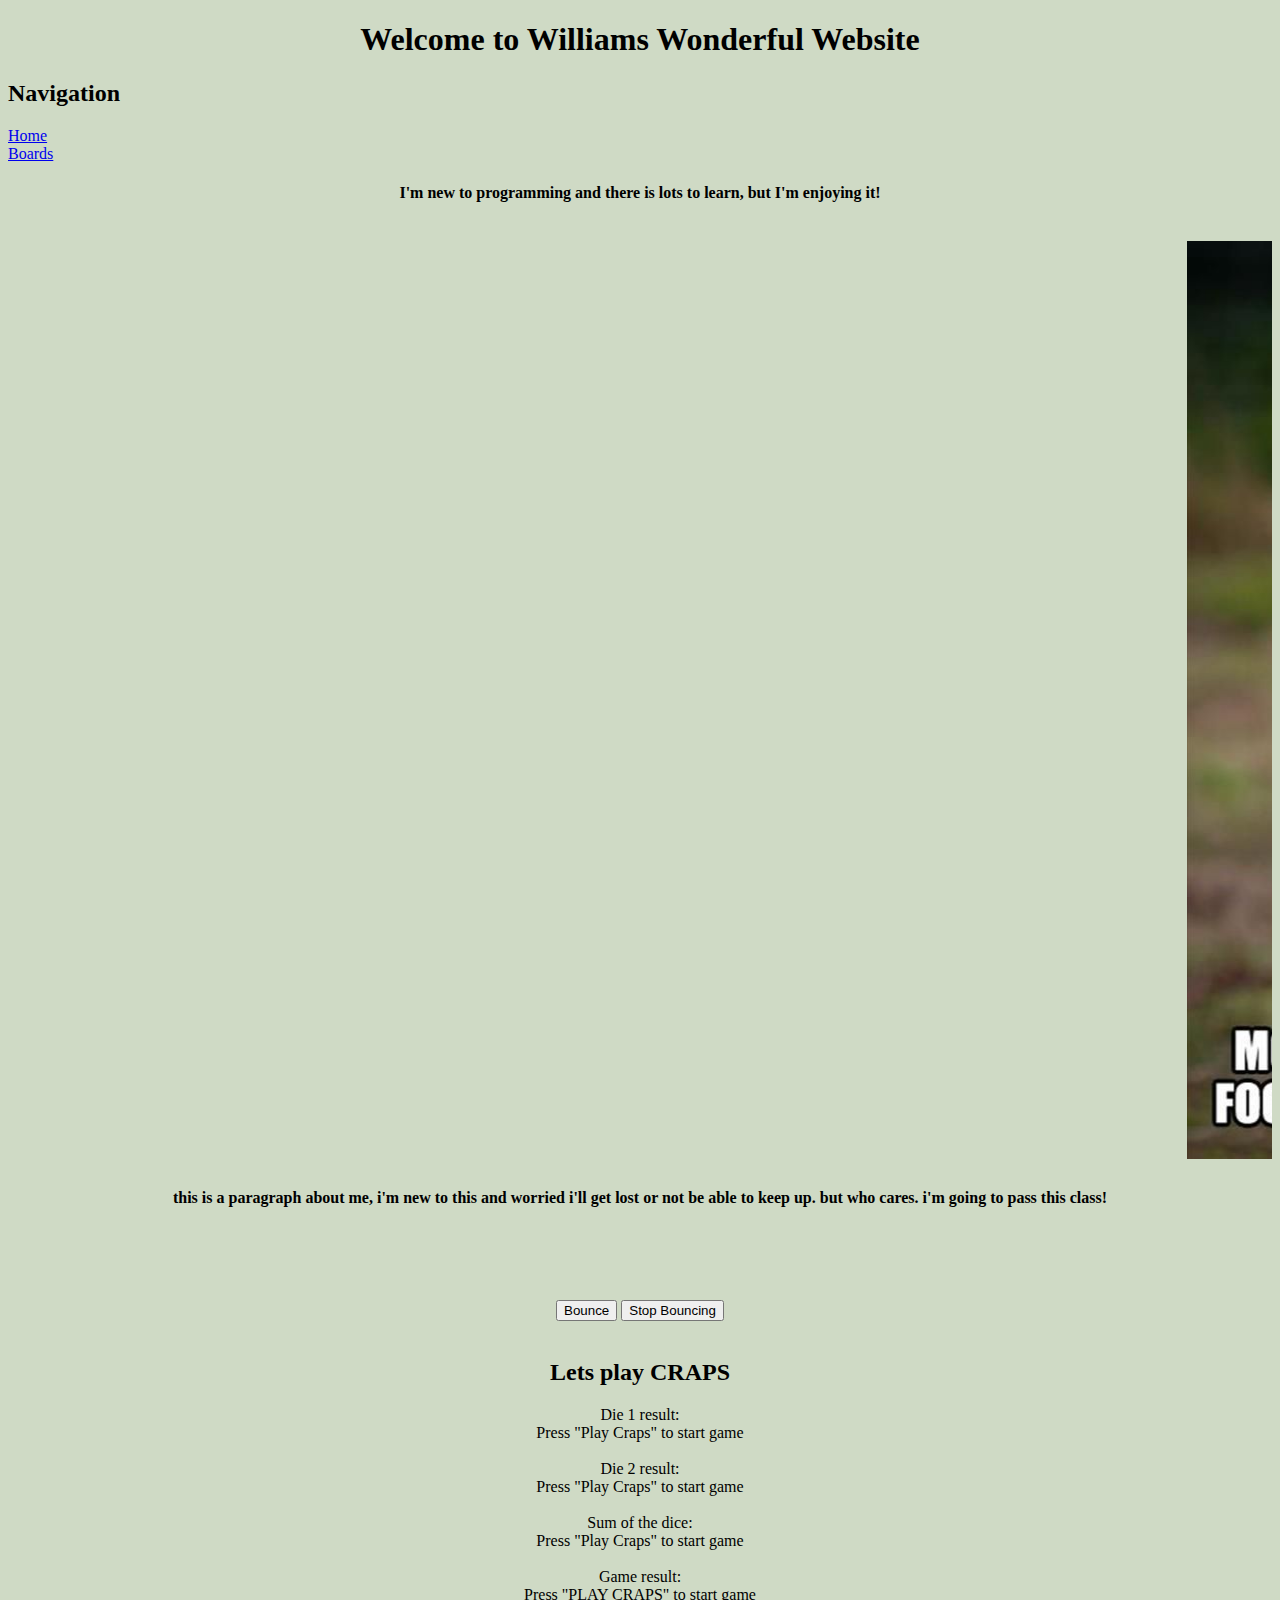
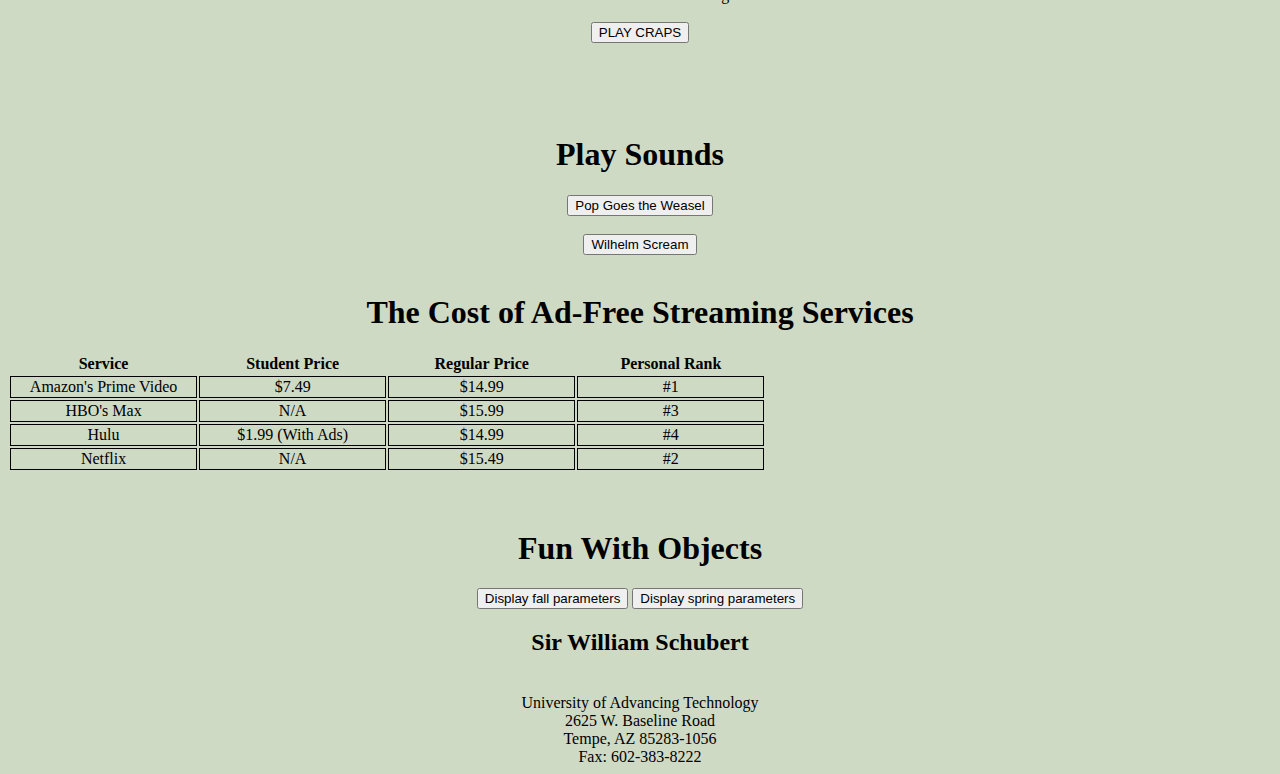
==== index.html @ 63a4186b "Add files via upload" ====
<!DOCTYPE HTML>
<HTML>
<!--William Schubert, 6/21/2023-->

<!--This is the name of my page-->
<!--We need to link the js file with the html file so we can use the js resources-->
<script src="code.js"></script>
<!--Also need to link the js file for Space Launch-->
<script src="classCode.js"> </script>
<!--we need a style sheet to define the styles for our page-->
<link href="style.css" rel="stylesheet" type="text/css>"
<head>
<title>William S's Page</title>
<!-- internal style setting -->
<style>
    td {border: 1px solid black}
</style>

</head>

<head>
<body style="background: rgb(207, 218, 197);">
    
    <!--Here I changed the color of the page and center my pages header-->
    <header style="text-align: center;">
        <h1>Welcome to Williams Wonderful Website</h1>
    </header>
</head>
</body>
<!--Navigation-->
<nav>
    <h2>
        Navigation
    </h2>
    <a href="index.html">Home</a><br>
    <a href="boards.html">Boards </a><br>
</nav>
<!--The following paragraph is centered and the font is smaller than the title above-->
<header style="text-align: center;">
    <h4>
        I'm new to programming
        and there is lots to learn,
        but I'm enjoying it!
    </h4>
    <br>
    <!--Here is my image, centered in the middle of the page
    Also I have assigned a marquee behavior to the image-->
    <center>
        <marquee id="mymarquee" class="html-marquee" direction="left" behavior="alternate" scrollamount="12">
        <img id="Llama or Alpaca?" src="Llama meme.jfif" alt="Llama or Alpaca?">
        </marquee>
    </center>
    </body>
    <!--In a small font,I wrote a short paragraph about me and my page-->
    <p>
    <h4>this is a paragraph about me,
        i'm new to this and worried i'll get
        lost or not be able to keep up. but who cares.
        i'm going to pass this class!</h4>
    </p>
    <br>
    <br>
    <br>
    <br>
    <!--This is my Start button and my Stop button
        This also sets my onClick parameters-->
    <button id="startButton" onclick="startFun();">Bounce</button>
    <button id="stopButton" onclick="stopFun();">Stop Bouncing</button>
    <br>
    <br>
    <!--This is where my die results are written in
        the sum results are calculated in my code.js page-->
    <h2>Lets play CRAPS</h2>
    Die 1 result: <div id="die1Res">Press "Play Craps" to start game</div> <br>
    Die 2 result: <div id="die2Res">Press "Play Craps" to start game</div> <br>
    Sum of the dice: <div id="diceSum">Press "Play Craps" to start game</div> <br <!--not finished-->
    Game result: <div id="gameRes">Press "PLAY CRAPS" to start game</div> <br>
    <!-- NOT FINISHED-->
    <button onclick="playCraps(); ">PLAY CRAPS</button>
    <br>
    <br>
    </center>
    <br>
    <br>
    <br>

    <!-- Below is where I added 2 buttons to my page to play a fun sounds -->

    <h1>Play Sounds</h1>
    <button onclick="playCreepyJack();">Pop Goes the Weasel</button>
    <br>
    <br>
    <button onclick="playWilhelm();">Wilhelm Scream</button>
    <br>
    <br>

    <!-- Below is a table I have created for my Index Page-->
    
    <h1>The Cost of Ad-Free Streaming Services</h1>
    
    <table width="60%" id="myTable">
                <col style="width: 15%;">
                <col style="width: 15%;">
                <col style="width: 15%;">
                <col style="width: 15%;">
            <thead>
                <th>Service</th>
                <th>Student Price</th>
                <th>Regular Price</th>
                <th>Personal Rank</th>
            </thead>

            <tbody>
                <tr>
                    <td>Amazon's Prime Video</td>
                    <td>$7.49</td>
                    <td>$14.99</td>
                    <td>#1</td>
                </tr>
                <tr>
                    <td>HBO's Max</td>
                    <td>N/A</td>
                    <td>$15.99</td>
                    <td>#3</td>
                </tr>
                <tr>
                    <td>Hulu</td>
                    <td>$1.99 (With Ads)</td>
                    <td>$14.99</td>
                    <td>#4</td>
                </tr>
                <tr>
                    <td>Netflix</td>
                    <td>N/A</td>
                    <td>$15.49</td>
                    <td>#2</td>
                </tr>
            </tbody>
    </table>
    

    <!-- this is where my parameters for Fall and Spring launch are used-->
    <br>
    <br>
    <h1>Fun With Objects</h1>
    <script>
        const fallLaunch = new Mission("To Boldy Go", 95, 13, "November", 1971, "fiona", 3)
        const springLaunch = new Mission("already been there", 30, 8, "May", 2024, "laura", 25);
    </script>
    <button onclick="displayFall();" class="button">Display fall parameters</button>
    <button onclick="displaySpring();" class="button">Display spring parameters</button>

    
    <!--The footer here is centered and contains my name and UAT's address-->
    <footer style="text-align: center;">
        <h2>Sir William Schubert</h2><br>
        University of Advancing Technology<br>
        2625 W. Baseline Road<br>
        Tempe, AZ 85283-1056<br>
        Fax: 602-383-8222<br>
    </footer>
    <!--while(!(succeed =try()));-->



</html>
---- style.css ----
body{
    background-color: darkkhaki;
    color: darkslategray;
}

table, th {
    border: 1px solid black;
}

   
nav{
    height: 60000px;
    width: 200px;
    float: left;
    padding: 5px;
    line-height: 30px;
}

footer{
    text-align: center;
    margin-right: 200px;
}

#Llamameme.jfif{
    margin-right: 200px;
    text-align: center;
}

#bodytext{
    margin-right: 200px;
}

.button{
width: 500px;
height: 30;
background-color: whitesmoke;
border-radius: 10px;
border-color: olivedrab;
}
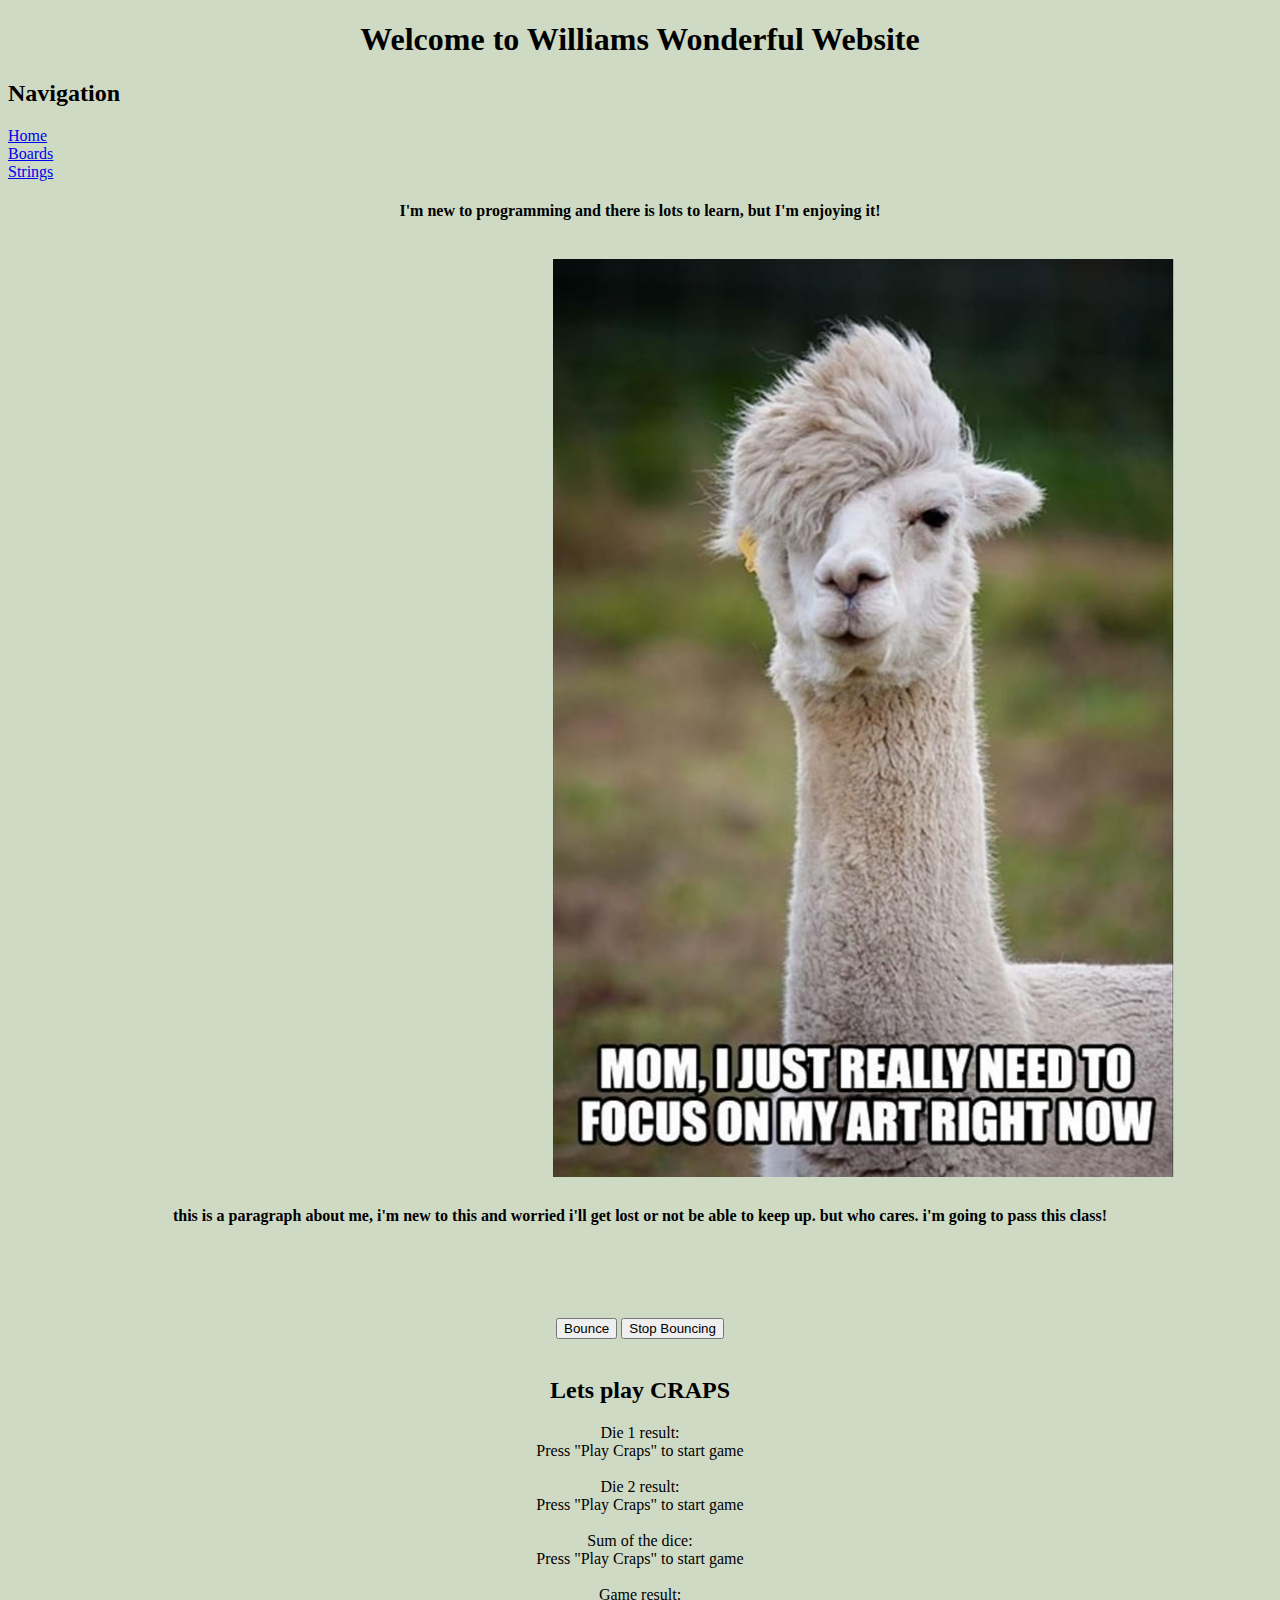
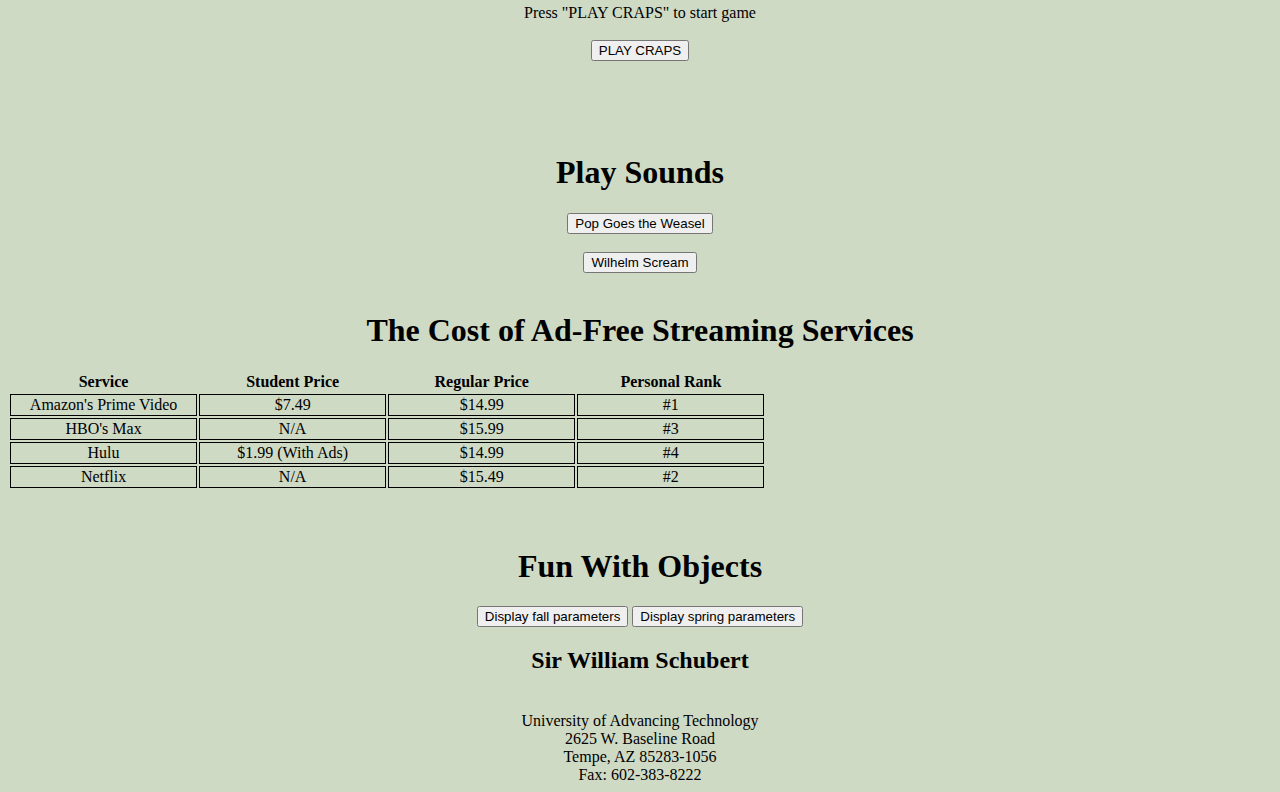
==== commit 3382fb21: "Add files via upload" ====
--- a/index.html
+++ b/index.html
@@ -34,6 +34,7 @@
     </h2>
     <a href="index.html">Home</a><br>
     <a href="boards.html">Boards </a><br>
+    <a href="./string.html">Strings</a><br>
 </nav>
 <!--The following paragraph is centered and the font is smaller than the title above-->
 <header style="text-align: center;">
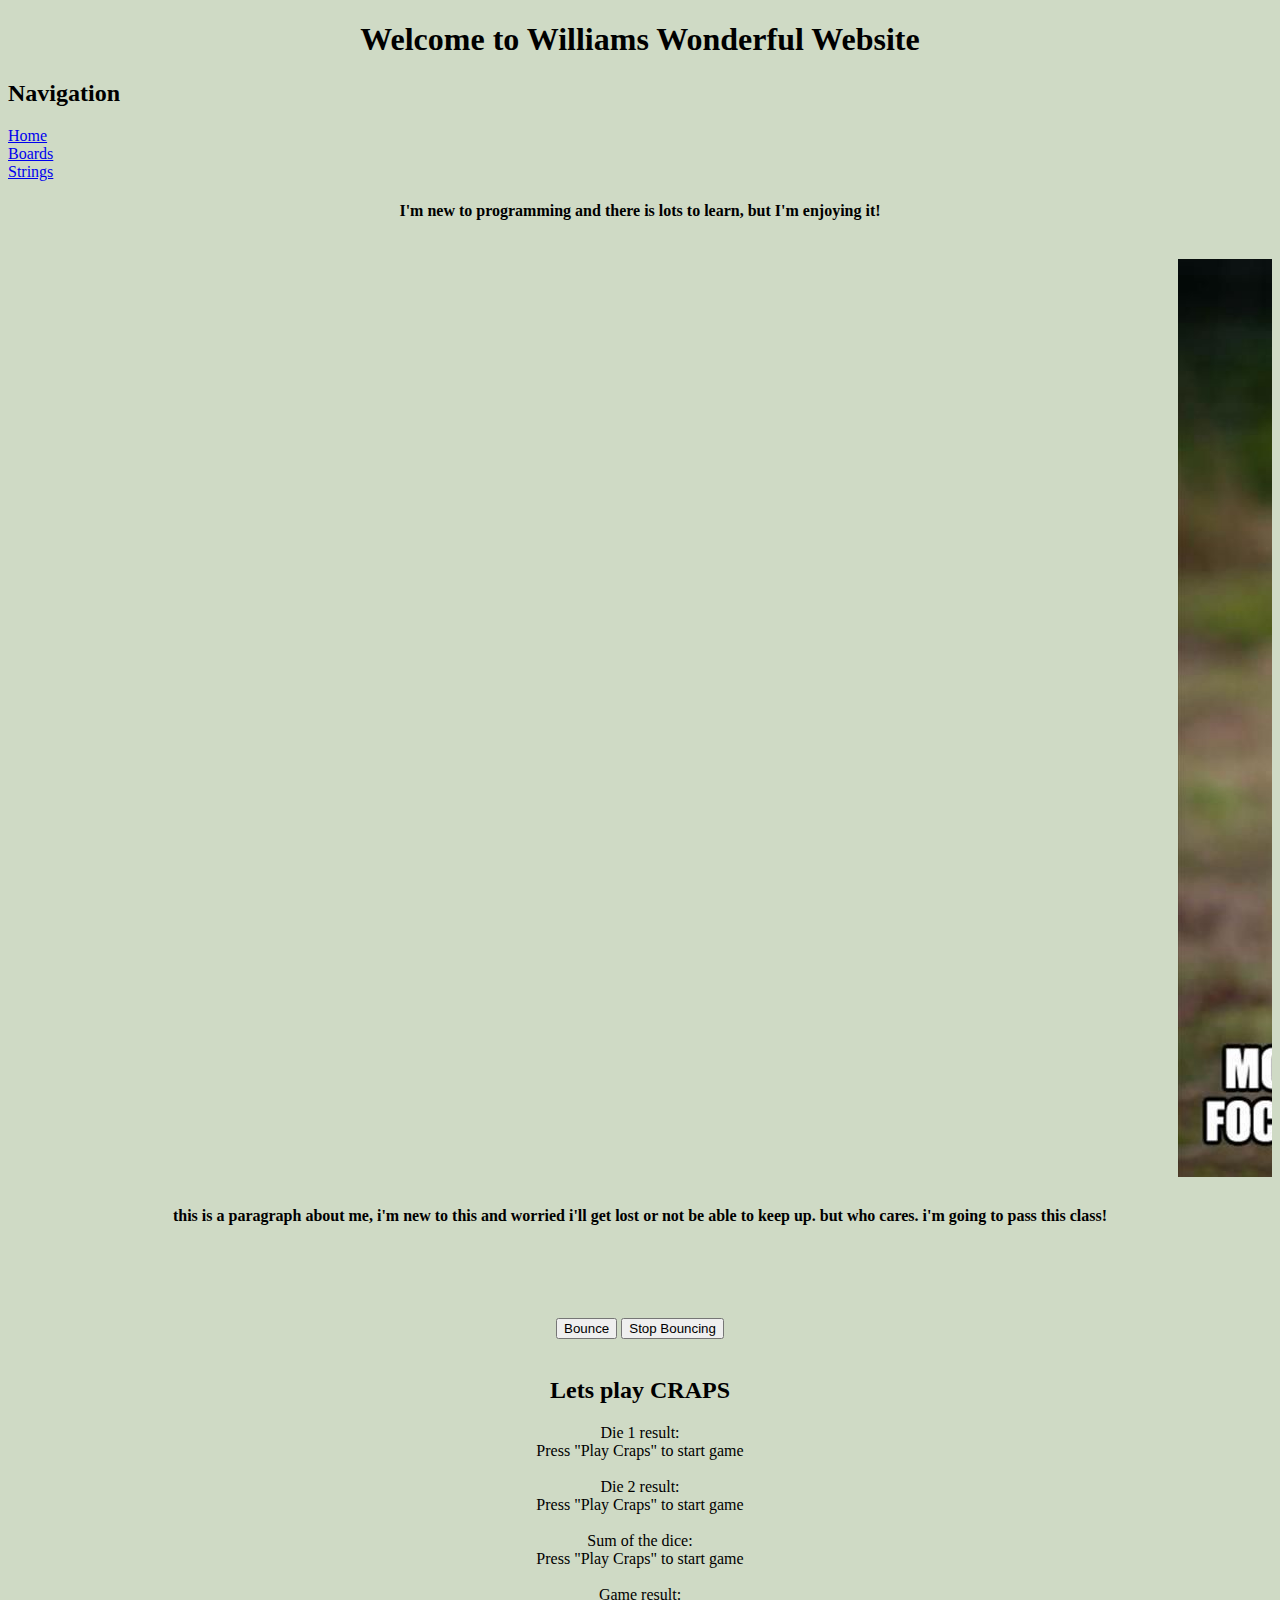
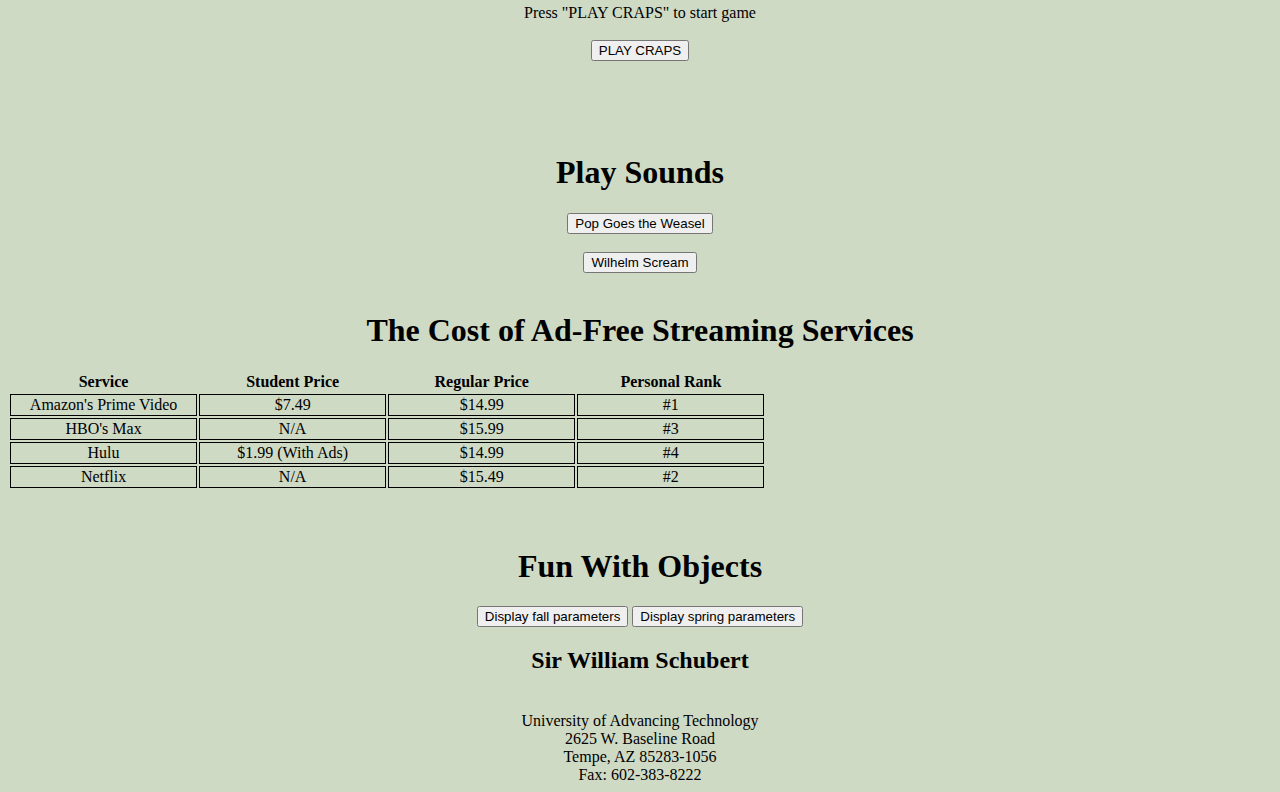
==== commit b1cc81e9: "Add files via upload" ====
--- a/index.html
+++ b/index.html
@@ -32,8 +32,8 @@
     <h2>
         Navigation
     </h2>
-    <a href="index.html">Home</a><br>
-    <a href="boards.html">Boards </a><br>
+    <a href="./index.html">Home</a><br>
+    <a href="./boards.html">Boards </a><br>
     <a href="./string.html">Strings</a><br>
 </nav>
 <!--The following paragraph is centered and the font is smaller than the title above-->
